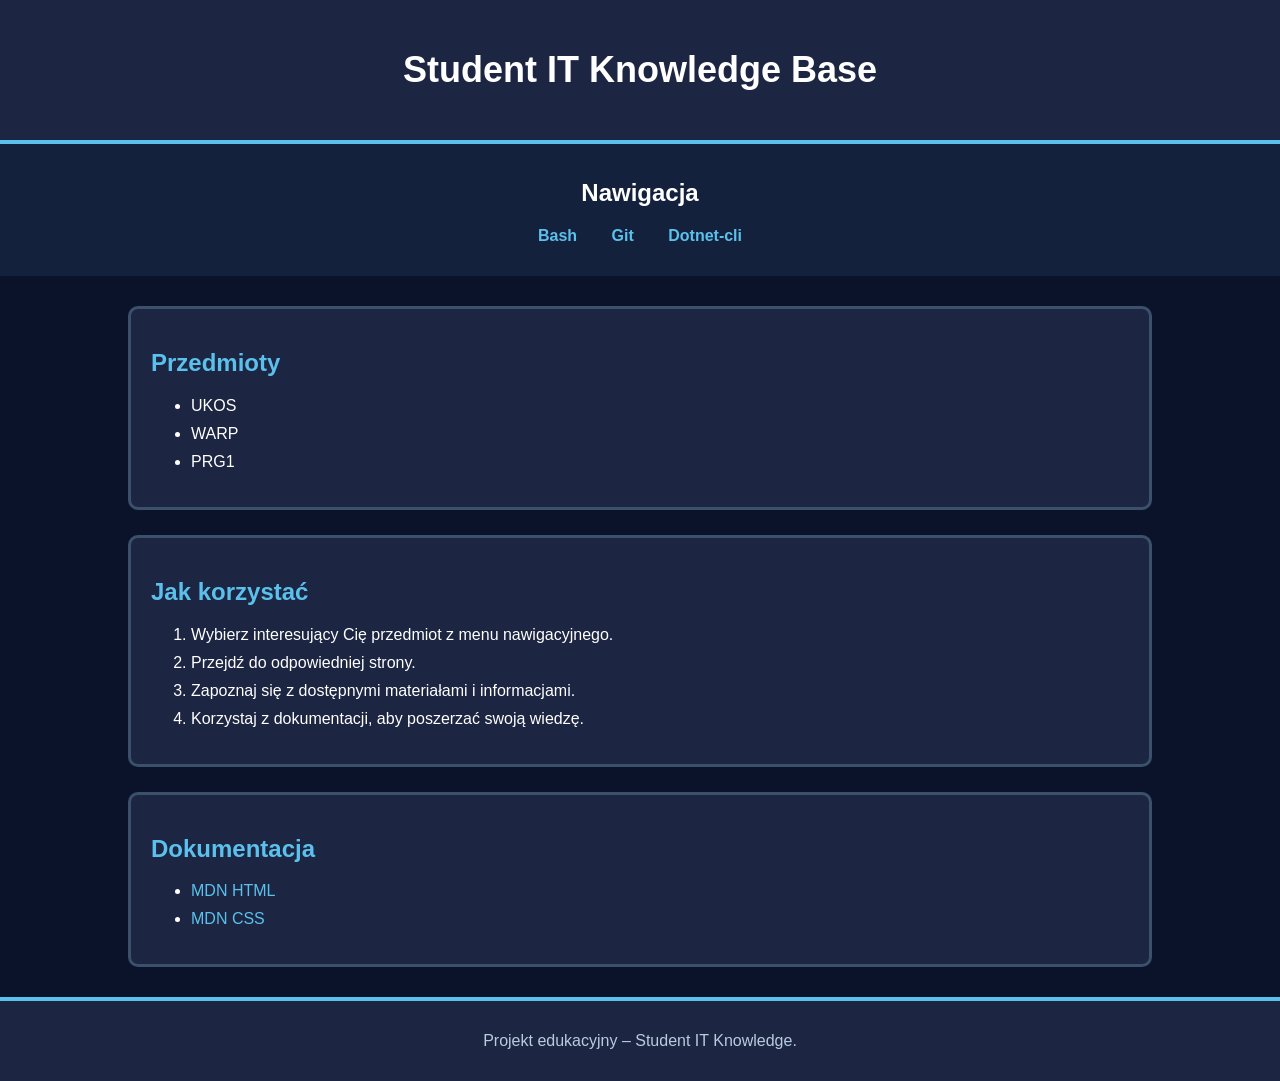
==== index.html @ 7a053a27 "feat: add styled HTML home page" ====
<!doctype html>
<html lang="pl">
<head>
  <meta charset="utf-8">
  <meta name="viewport" content="width=device-width, initial-scale=1">
  <title>Student IT Knowledge Base</title>
  <link rel="stylesheet" href="styles.css">
</head>
<body>
  <header>
    <h1>Student IT Knowledge Base</h1>
  </header>
   <nav>
        <h2>Nawigacja</h2>
        <ul>
            <li><a href="bash.html">Bash</a></li>
            <li><a href="git.html">Git</a></li>
            <li><a href="dotnet-cli.html">Dotnet-cli</a></li>
        </ul>
    </nav>
  <main>
    <section >
        <h2>Przedmioty</h2>
        <ul>
            <li>UKOS</li>
            <li>WARP</li>
            <li>PRG1</li>
        </ul>
    </section>
    <section>
        <h2>Jak korzystać</h2>
        <ol>
            <li>Wybierz interesujący Cię przedmiot z menu nawigacyjnego.</li>
            <li>Przejdź do odpowiedniej strony.</li>
            <li>Zapoznaj się z dostępnymi materiałami i informacjami.</li>
            <li>Korzystaj z dokumentacji, aby poszerzać swoją wiedzę.</li>
        </ol>
    </section>
    <section>
        <h2>Dokumentacja</h2>
            <ul>
                <li>
                    <a href="https://developer.mozilla.org/en-US/docs/Web/HTML" target="_blank">
                        MDN HTML
                    </a>
                </li>
                <li>
                    <a href="https://developer.mozilla.org/en-US/docs/Web/CSS" target="_blank">
                        MDN CSS
                    </a>
                </li>
            </ul>
    </section>
  </main>
  <footer>
    <p>Projekt edukacyjny – Student IT Knowledge.</p>
  </footer>
</body>
</html>
---- styles.css ----
/* Ustawienia strony */
body {
    margin: 0;
    font-family: Arial, sans-serif;
    background-color: #0b132b;
    color: #ffffff;
}

/* Nagłówek */
header {
    background-color: #1c2541;
    color: white;
    text-align: center;
    padding: 25px;
    border-bottom: 4px solid #5bc0eb;
}

header h1 {
    font-size: 36px;
}

/* Nawigacja */
nav {
    background-color: #14213d;
    text-align: center;
    padding: 15px;
}

nav ul {
    list-style-type: none;
    padding: 0;
}

nav li {
    display: inline;
    margin: 15px;
}

nav a {
    color: #5bc0eb;
    text-decoration: none;
    font-weight: bold;
}

nav a:hover {
    color: white;
}

/* Główna zawartość */
main {
    width: 80%;
    margin: 30px auto;
}

/* Sekcje */
section {
    background-color: #1c2541;
    border: 3px solid #3a506b;
    border-radius: 10px;
    padding: 20px;
    margin-bottom: 25px;
}

section h2 {
    color: #5bc0eb;
}

/* Listy */
li {
    margin-bottom: 10px;
}

/* Linki w sekcjach */
section a {
    color: #5bc0eb;
    text-decoration: none;
}

section a:hover {
    color: white;
    text-decoration: underline;
}

/* Stopka */
footer {
    background-color: #1c2541;
    color: #b8cce0;
    text-align: center;
    padding: 15px;
    border-top: 4px solid #5bc0eb;
}
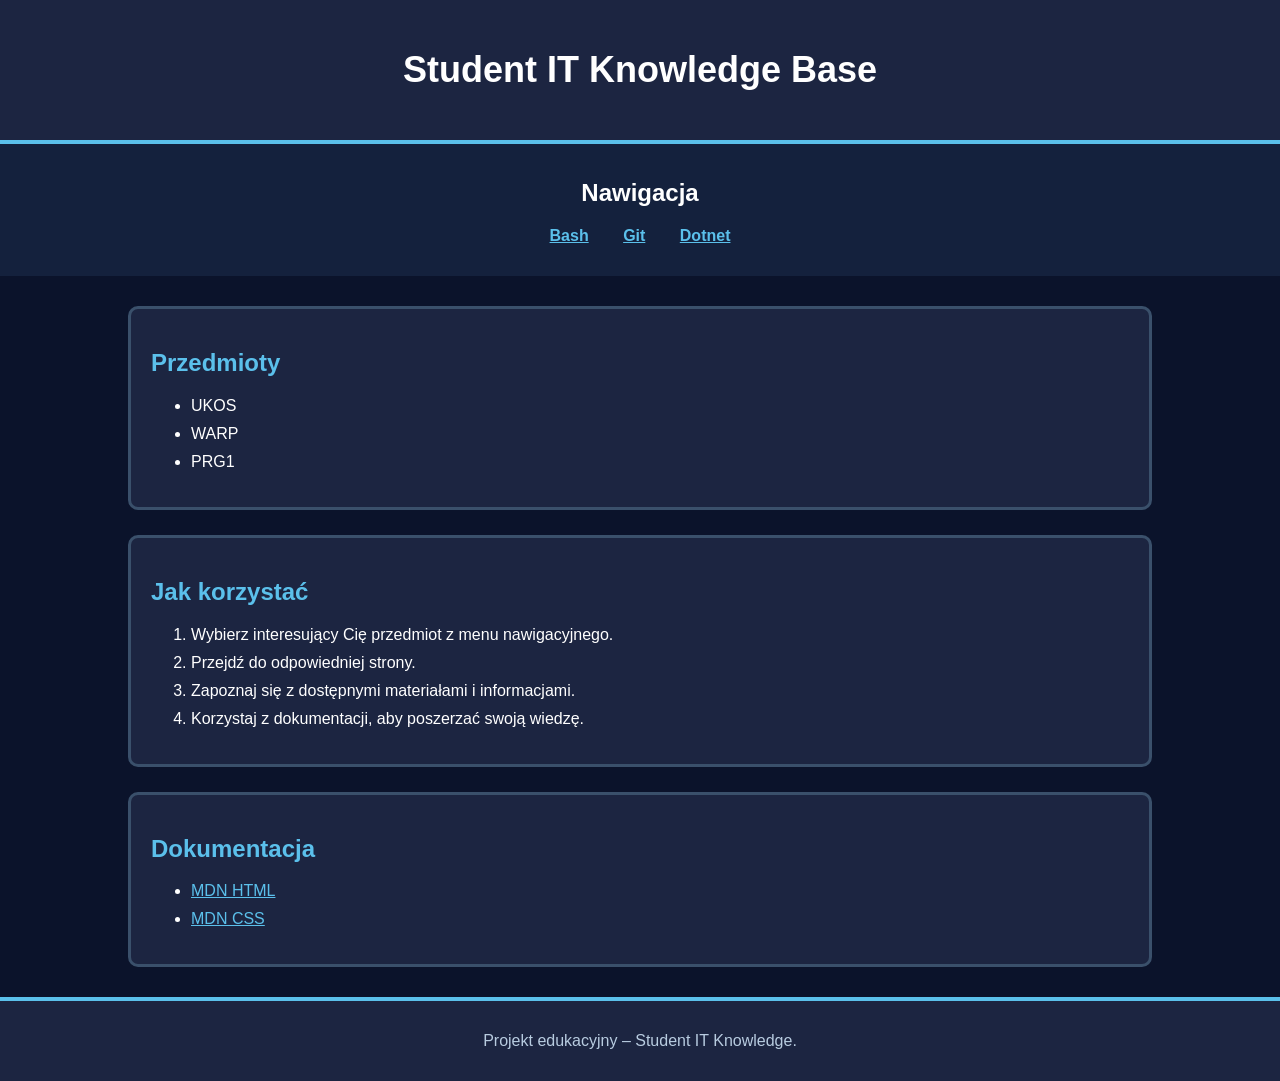
==== commit a0b9be97: "changed links" ====
--- a/index.html
+++ b/index.html
@@ -13,9 +13,9 @@
    <nav>
         <h2>Nawigacja</h2>
         <ul>
-            <li><a href="bash.html">Bash</a></li>
-            <li><a href="git.html">Git</a></li>
-            <li><a href="dotnet-cli.html">Dotnet-cli</a></li>
+            <li><a href="pages/bash.html">Bash</a></li>
+            <li><a href="pages/git.html">Git</a></li>
+            <li><a href="pages/dotnet.html">Dotnet</a></li>
         </ul>
     </nav>
   <main>
--- a/styles.css
+++ b/styles.css
@@ -28,7 +28,6 @@
 }
 
 nav ul {
-    list-style-type: none;
     padding: 0;
 }
 
@@ -39,7 +38,6 @@
 
 nav a {
     color: #5bc0eb;
-    text-decoration: none;
     font-weight: bold;
 }
 
@@ -74,7 +72,6 @@
 /* Linki w sekcjach */
 section a {
     color: #5bc0eb;
-    text-decoration: none;
 }
 
 section a:hover {
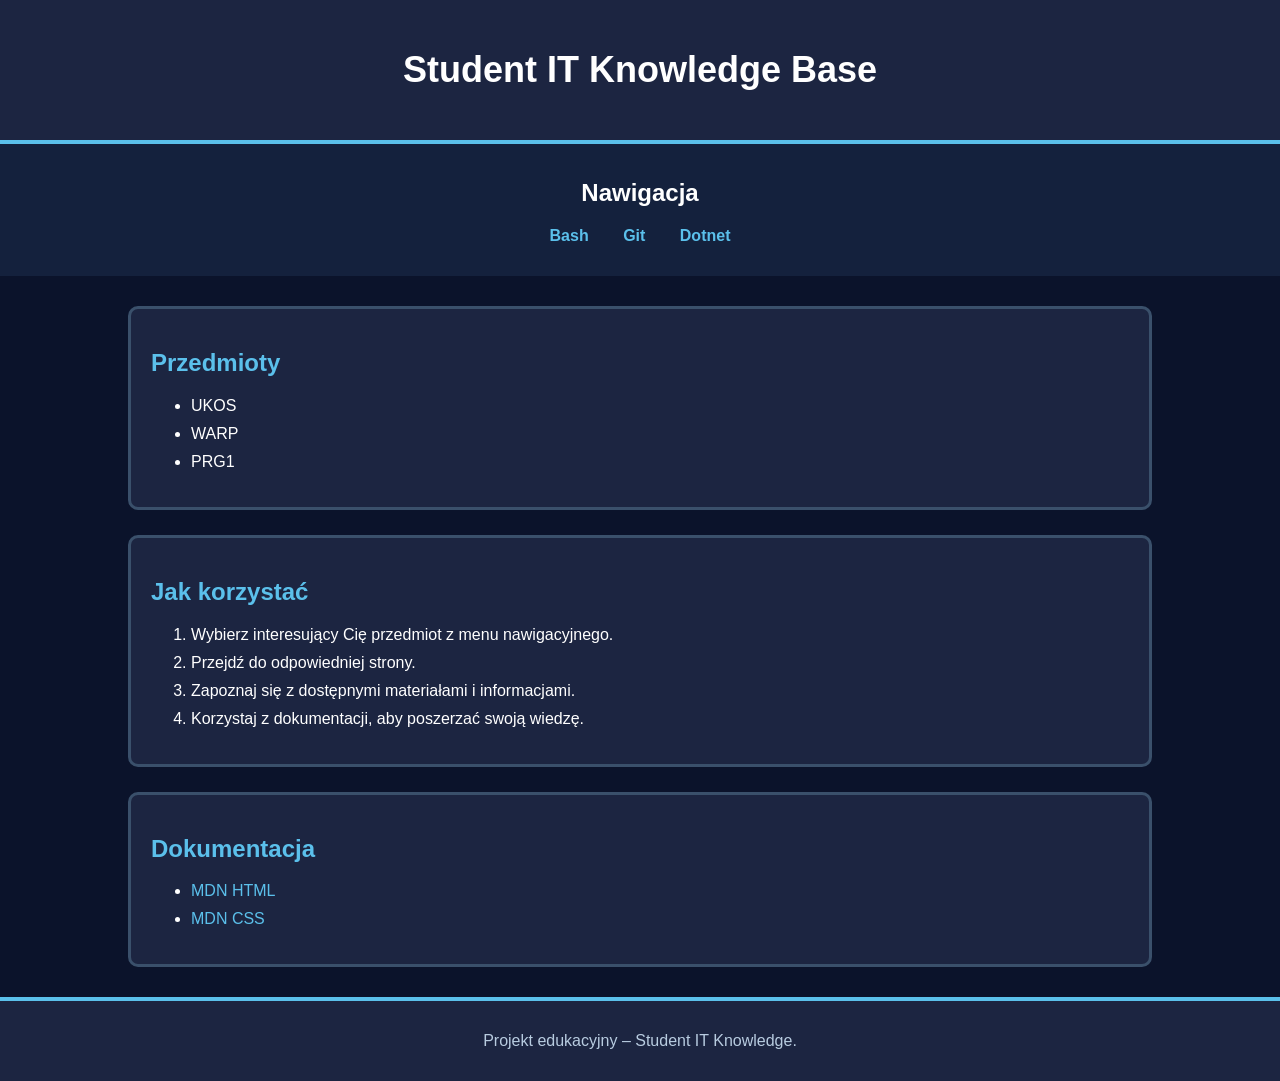
==== commit 67133ce2: "abcd" ====
--- a/index.html
+++ b/index.html
@@ -15,7 +15,7 @@
         <ul>
             <li><a href="pages/bash.html">Bash</a></li>
             <li><a href="pages/git.html">Git</a></li>
-            <li><a href="pages/dotnet.html">Dotnet</a></li>
+            <li><a href="pages/dotnet-cli.html">Dotnet</a></li>
         </ul>
     </nav>
   <main>
--- a/styles.css
+++ b/styles.css
@@ -6,7 +6,6 @@
     background-color: #0b132b;
     color: #ffffff;
 }
-
 /* Nagłówek */
 header {
     background-color: #1c2541;
@@ -15,42 +14,35 @@
     padding: 25px;
     border-bottom: 4px solid #5bc0eb;
 }
-
 header h1 {
     font-size: 36px;
 }
-
 /* Nawigacja */
 nav {
     background-color: #14213d;
     text-align: center;
     padding: 15px;
 }
-
 nav ul {
     padding: 0;
 }
-
 nav li {
     display: inline;
     margin: 15px;
 }
-
 nav a {
     color: #5bc0eb;
     font-weight: bold;
+    text-decoration: none;
 }
-
 nav a:hover {
     color: white;
 }
-
 /* Główna zawartość */
 main {
     width: 80%;
     margin: 30px auto;
 }
-
 /* Sekcje */
 section {
     background-color: #1c2541;
@@ -59,26 +51,22 @@
     padding: 20px;
     margin-bottom: 25px;
 }
-
 section h2 {
     color: #5bc0eb;
 }
-
 /* Listy */
 li {
     margin-bottom: 10px;
 }
-
 /* Linki w sekcjach */
 section a {
     color: #5bc0eb;
+    text-decoration: none;
 }
-
 section a:hover {
     color: white;
     text-decoration: underline;
 }
-
 /* Stopka */
 footer {
     background-color: #1c2541;
@@ -87,3 +75,32 @@
     padding: 15px;
     border-top: 4px solid #5bc0eb;
 }
+/* Tabela */
+table {
+    width: 100%;
+    border-collapse: collapse;
+    margin: 20px 0;
+}
+/* Nagłówki */
+th {
+    background-color: #3a506b;
+    color: white;
+    padding: 12px;
+    text-align: left;
+}
+/* Komórki */
+td {
+    padding: 12px;
+    border: 1px solid #5bc0eb;
+}
+/* Kolory wierszy */
+tr:nth-child(even) {
+    background-color: #1c2541;
+}
+tr:nth-child(odd) {
+    background-color: #14213d;
+}
+/* Polecenia Git */
+td code {
+    color: #5bc0eb;
+}
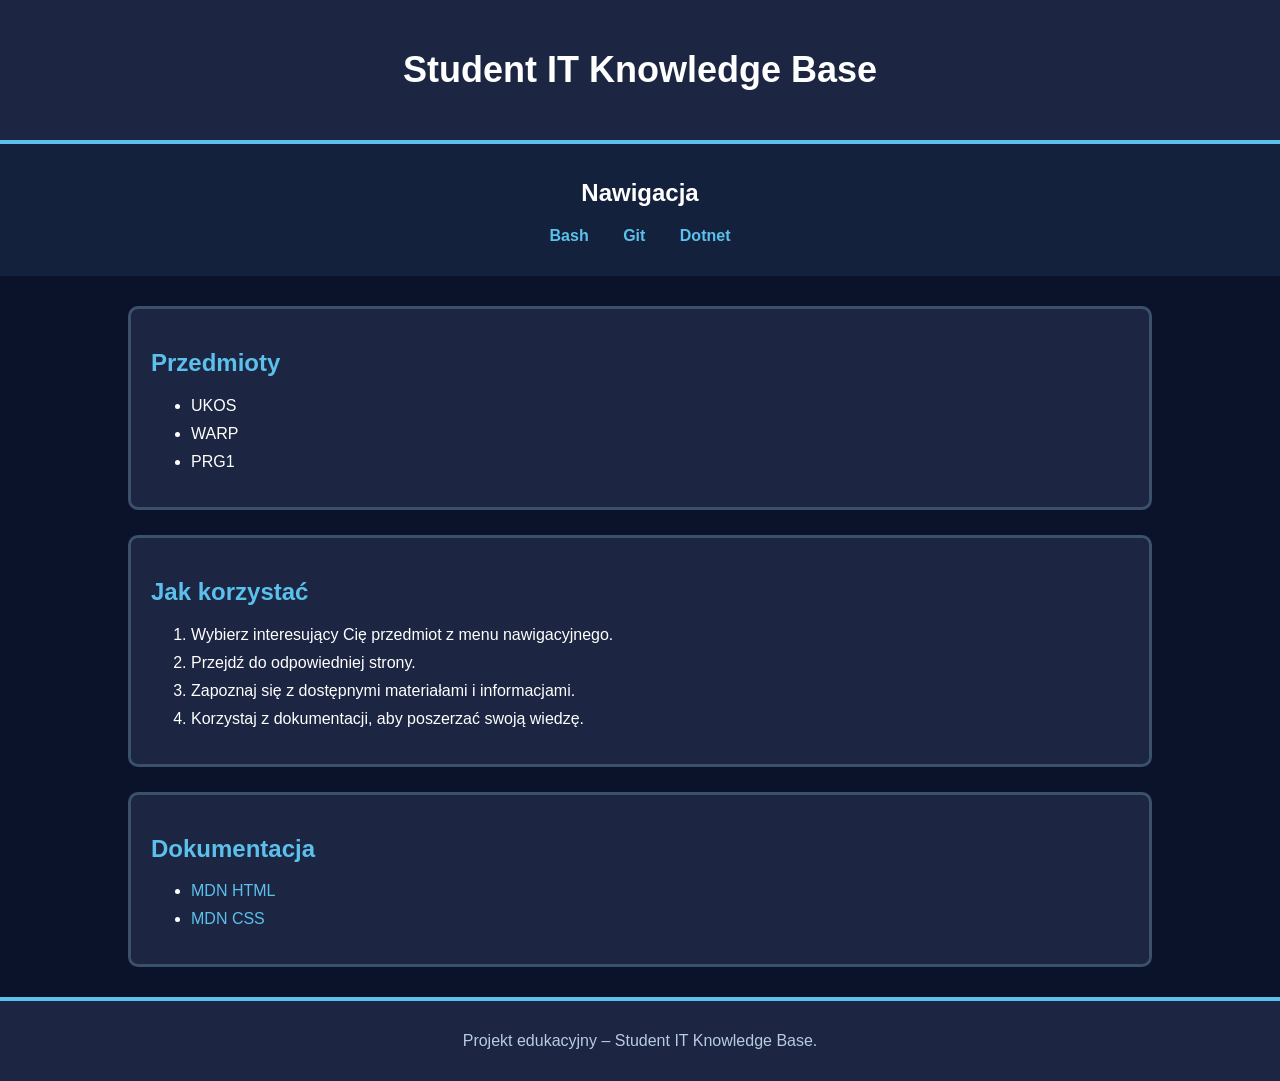
==== commit faf4f9c9: "final changes" ====
--- a/index.html
+++ b/index.html
@@ -53,7 +53,7 @@
     </section>
   </main>
   <footer>
-    <p>Projekt edukacyjny – Student IT Knowledge.</p>
+    <p>Projekt edukacyjny – Student IT Knowledge Base.</p>
   </footer>
 </body>
 </html>
